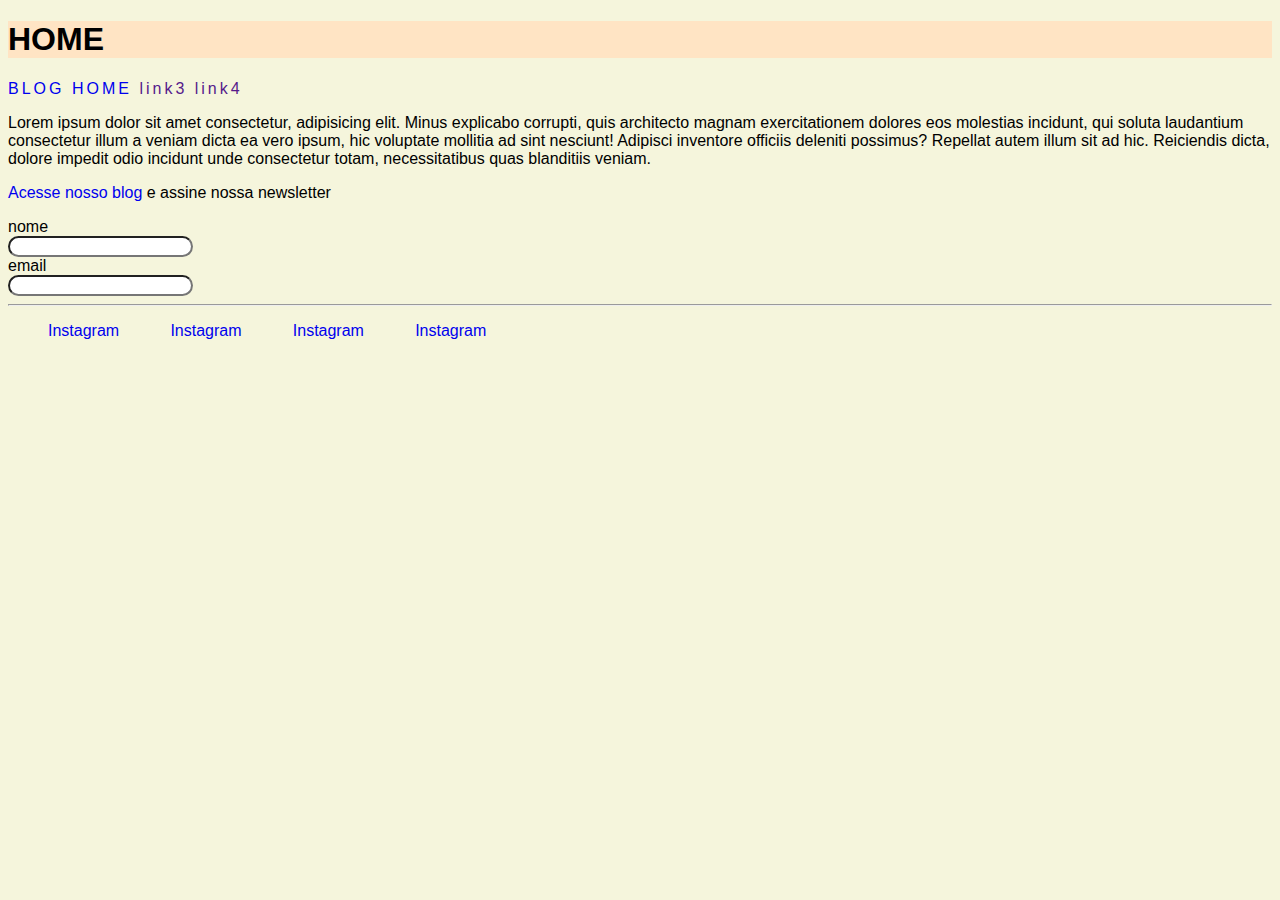
==== Aula1/index.html @ b82402e4 "css" ====
<!DOCTYPE html>
<html lang="en">
<head>
    <meta charset="UTF-8">
    <meta http-equiv="X-UA-Compatible" content="IE=edge">
    <meta name="viewport" content="width=device-width, initial-scale=1.0">
    <link rel="stylesheet" href="../Aula2/style.css ">
    <title>HOME PAGE</title>
</head>
<body>
    <header>
        <h1>HOME</h1>
    </header>
    
    <nav>
        <li>
            <a href="./blog.html">BLOG</a>
            <a href="./index.html">HOME</a>
            <a href="">link3</a>
            <a href="">link4</a>
        </li>
    </nav>
    
    <div>
        <p>Lorem ipsum dolor sit amet consectetur, adipisicing elit. Minus explicabo corrupti, quis architecto magnam exercitationem dolores eos molestias incidunt, qui soluta laudantium consectetur illum a veniam dicta ea vero ipsum, hic voluptate mollitia ad sint nesciunt! Adipisci inventore officiis deleniti possimus? Repellat autem illum sit ad hic. Reiciendis dicta, dolore impedit odio incidunt unde consectetur totam, necessitatibus quas blanditiis veniam.</p>
    </div>
    
    <div class="forms">
        <p><a href="./blog.html">Acesse nosso blog</a> e assine nossa newsletter</p>
        <form action="">
            <label for="">nome</label>
            <li><input type="text" ></li>
            <label for="">email</label>
            <li><input type="email"></li>
        </form>
    </div>

    <footer>
        <hr>
            <ul>
                <li><a href="https://www.instagram.com/">Instagram</a></li>
                <li><a href="https://www.instagram.com/">Instagram</a></li>
                <li><a href="https://www.instagram.com/">Instagram</a></li>
                <li><a href="https://www.instagram.com/">Instagram</a></li>
            </ul>
        </footer>
</body>
</html>
---- Aula2/style.css ----
body{
    background-color: beige;
    font-family: Verdana, Geneva, Tahoma, sans-serif;
}
nav {
    display: flex;
}
nav li{
    align-items: center;
    letter-spacing: 3px;
    list-style: none;
}
a{
    text-decoration: none;
}
header{
    background-color: bisque;
    width: 100%;
}

.forms{
    list-style: none;
}

.forms input{
    border-radius: 50px;
}

footer ul{
    display: flex;
    flex-wrap: wrap;
}

footer li{
    list-style: none;
    width: 10%;
}
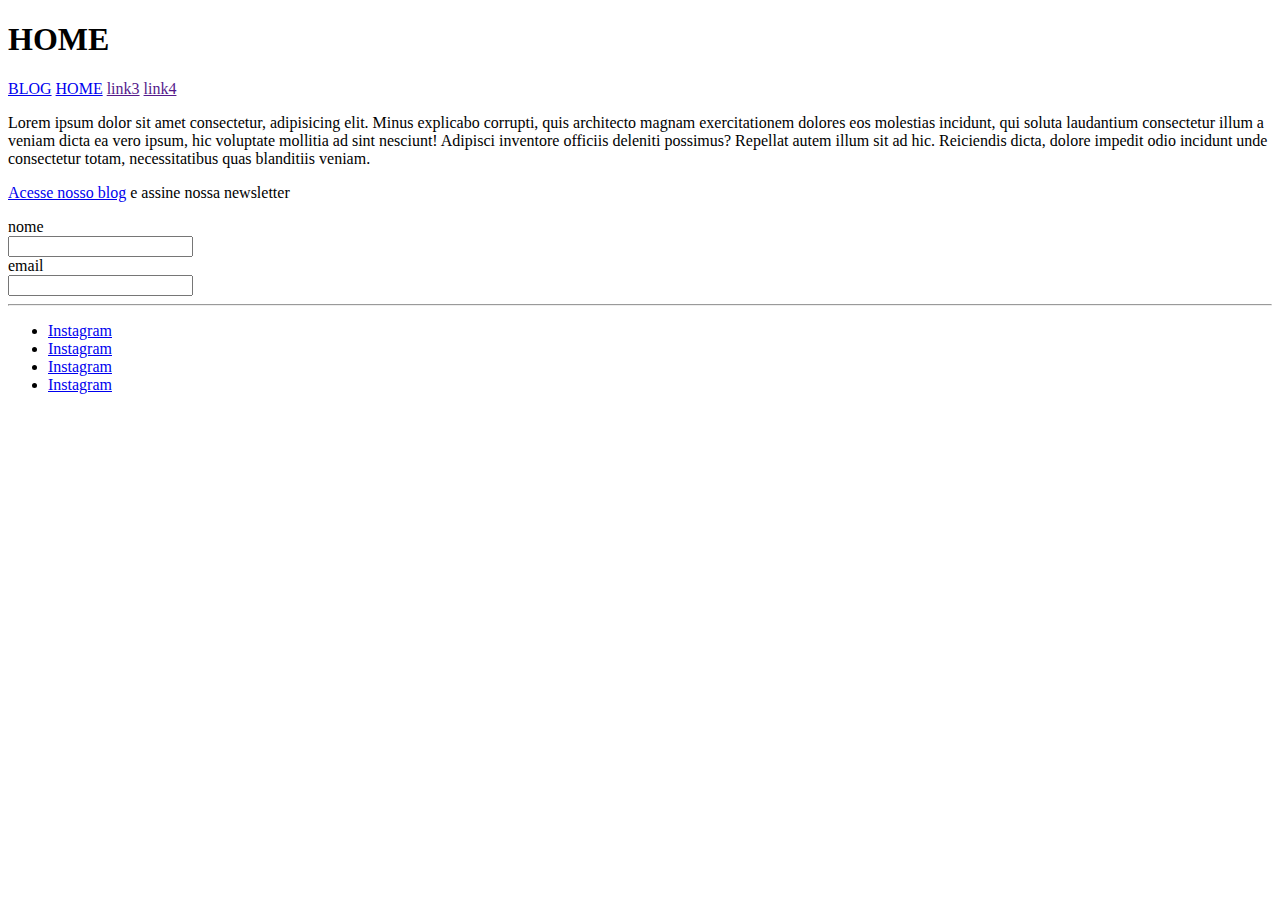
==== commit d43cfe0a: "Atividade 01" ====
--- a/Aula1/index.html
+++ b/Aula1/index.html
@@ -4,7 +4,6 @@
     <meta charset="UTF-8">
     <meta http-equiv="X-UA-Compatible" content="IE=edge">
     <meta name="viewport" content="width=device-width, initial-scale=1.0">
-    <link rel="stylesheet" href="../Aula2/style.css ">
     <title>HOME PAGE</title>
 </head>
 <body>
@@ -25,7 +24,7 @@
         <p>Lorem ipsum dolor sit amet consectetur, adipisicing elit. Minus explicabo corrupti, quis architecto magnam exercitationem dolores eos molestias incidunt, qui soluta laudantium consectetur illum a veniam dicta ea vero ipsum, hic voluptate mollitia ad sint nesciunt! Adipisci inventore officiis deleniti possimus? Repellat autem illum sit ad hic. Reiciendis dicta, dolore impedit odio incidunt unde consectetur totam, necessitatibus quas blanditiis veniam.</p>
     </div>
     
-    <div class="forms">
+    <div>
         <p><a href="./blog.html">Acesse nosso blog</a> e assine nossa newsletter</p>
         <form action="">
             <label for="">nome</label>
